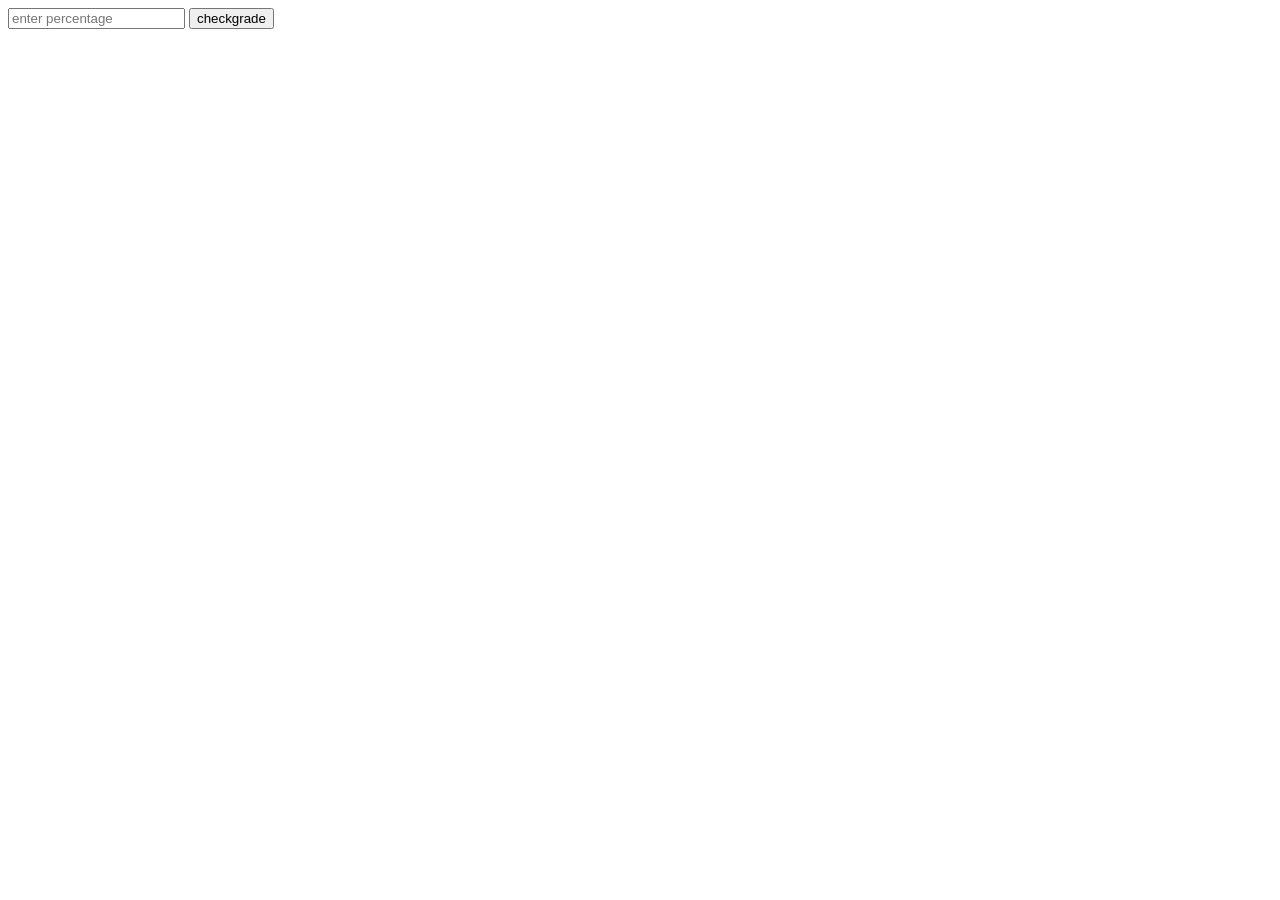
==== index.html @ 4e1fce65 "Add files via upload" ====
<!DOCTYPE html>
<html lang="en">
<head>
    <meta charset="UTF-8">
    <meta name="viewport" content="width=device-width, initial-scale=1.0">
    <title>percentage</title>
    <link rel="stylesheet" href="style.css">
</head>
<body>
    <div class="container">
<input type="number" id="parent" placeholder="enter percentage">
<button onclick="checkgrade()">checkgrade</button>
<h3 id="result"></h3>
    <script src="app.js"></script>  
</div>
</body>
</html>
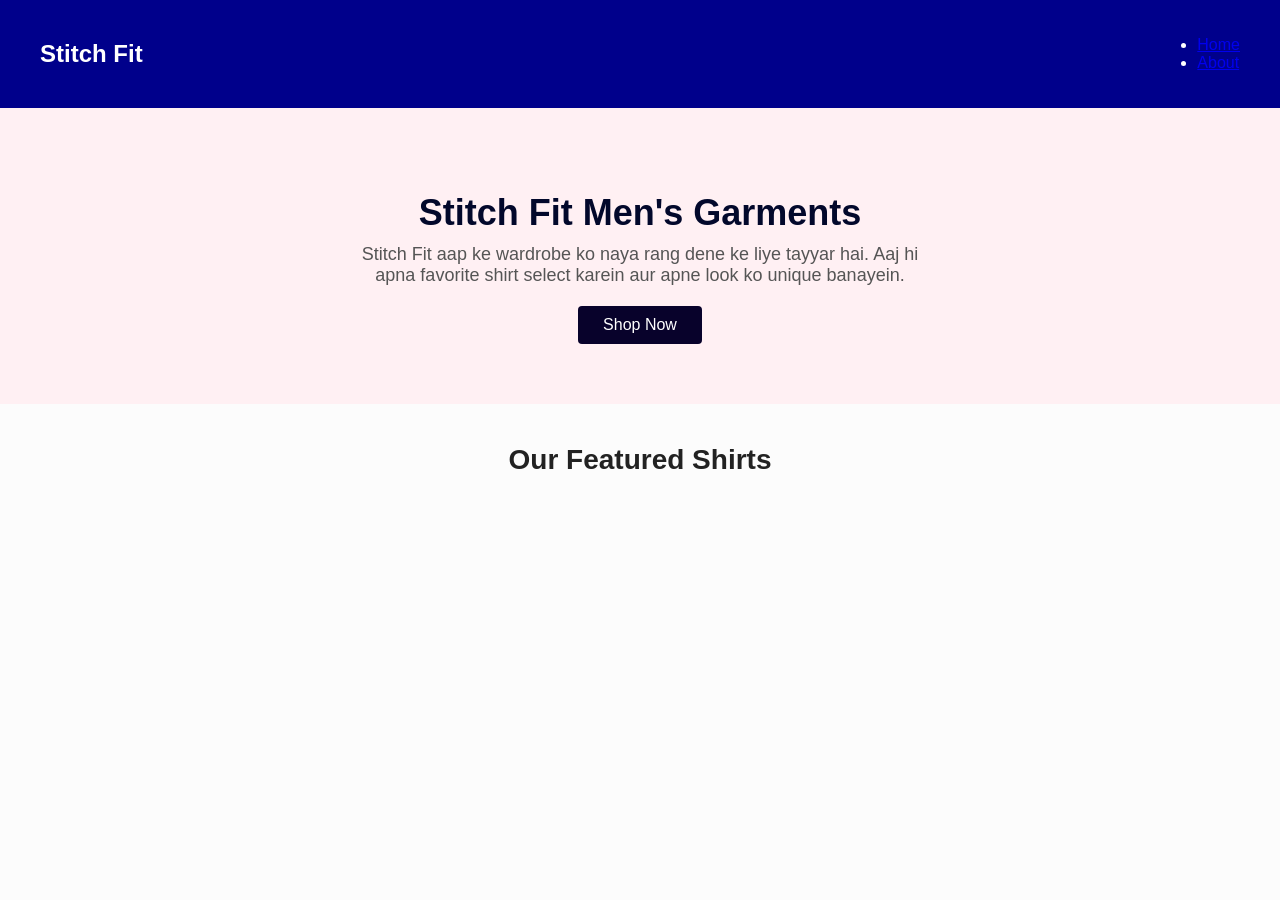
==== commit 6eac47eb: "Add files via upload" ====
--- a/index.html
+++ b/index.html
@@ -1,17 +1,139 @@
+
 <!DOCTYPE html>
 <html lang="en">
 <head>
     <meta charset="UTF-8">
     <meta name="viewport" content="width=device-width, initial-scale=1.0">
-    <title>percentage</title>
-    <link rel="stylesheet" href="style.css">
+    <title>Stitch Fit - Men's Garments</title>
+    <style>
+        body {
+            font-family: Arial, sans-serif;
+            margin: 0;
+            padding: 0;
+            background-color: #fcfcfc;
+            color: #333;
+        }
+        /* Header styling */
+        header {
+            background-color:darkblue;
+            color: white;
+            padding: 20px 40px;
+            display: flex;
+            justify-content: space-between;
+            align-items: center;
+        }
+        header h2 {
+            margin: 0;
+            font-size: 24px;
+        }
+        nav a {
+            color: white;
+            text-decoration: none;
+            margin-left: 20px;
+            font-size: 16px;
+        }
+        /* Hero section */
+        .hero {
+            text-align: center;
+            padding: 60px 20px;
+            background-color: #fff0f3;
+        }
+        .hero h1 {
+            color: #02082b;
+            font-size: 36px;
+            margin-bottom: 10px;
+        }
+        .hero p {
+            font-size: 18px;
+            color: #555;
+            max-width: 600px;
+            margin: 0 auto 20px auto;
+        }
+        .btn {
+            background-color: #08022b;
+            color: white;
+            padding: 10px 25px;
+            border: none;
+            border-radius: 4px;
+            font-size: 16px;
+            cursor: pointer;
+            text-decoration: none;
+        }
+        /* Products section */
+        .container {
+            max-width: 1200px;
+            margin: 40px auto;
+            padding: 0 20px;
+        }
+        .section-title {
+            text-align: center;
+            font-size: 28px;
+            margin-bottom: 30px;
+            color: #222;
+        }
+        .product-grid {
+            display: grid;
+            grid-template-columns: repeat(auto-fit, minmax(280px, 1fr));
+            gap: 20px;
+        }
+        .product-card {
+            background: white;
+            border: 1px solid #eaeaea;
+            border-radius: 8px;
+            padding: 20px;
+            text-align: center;
+            box-shadow: 0 2px 5px rgba(0,0,0,0.05);
+        }
+        .product-card img {
+            max-width: 100%;
+            height: 200px;
+            object-fit: contain;
+            margin-bottom: 15px;
+        }
+        .product-card h3 {
+            font-size: 18px;
+            margin: 10px 0;
+            color: #333;
+        }
+        .product-card p {
+            color: #1b0436;
+            font-weight: bold;
+            font-size: 16px;
+        }
+    </style>
 </head>
 <body>
+
+    <!-- Header -->
+    <header>
+        <h2>Stitch Fit</h2>
+        <ul>
+            <li><a href="index.html">Home</a></li>
+            <li><a href="about.html">About</a></li>
+        </ul>
+
+
+    <script src="products.js"></script>
+    <script src="script.js"></script>
+
+    </header>
+
+    <!-- Hero Section -->
+    <div class="hero">
+        <h1>Stitch Fit Men's Garments</h1>
+        <p>Stitch Fit aap ke wardrobe ko naya rang dene ke liye tayyar hai. Aaj hi apna favorite shirt select karein aur apne look ko unique banayein.</p>
+        <button class="btn">Shop Now</button>
+    </div>
+
+    <!-- Products Section -->
     <div class="container">
-<input type="number" id="parent" placeholder="enter percentage">
-<button onclick="checkgrade()">checkgrade</button>
-<h3 id="result"></h3>
-    <script src="app.js"></script>  
-</div>
+        <h2 class="section-title">Our Featured Shirts</h2>
+        <div class="product-grid" id="product-container">
+            <!-- JavaScript yahan automatically products inject karega -->
+        </div>
+    </div>
+
+    <!-- JavaScript File Link -->
+    <script src="script.js"></script>
 </body>
 </html>
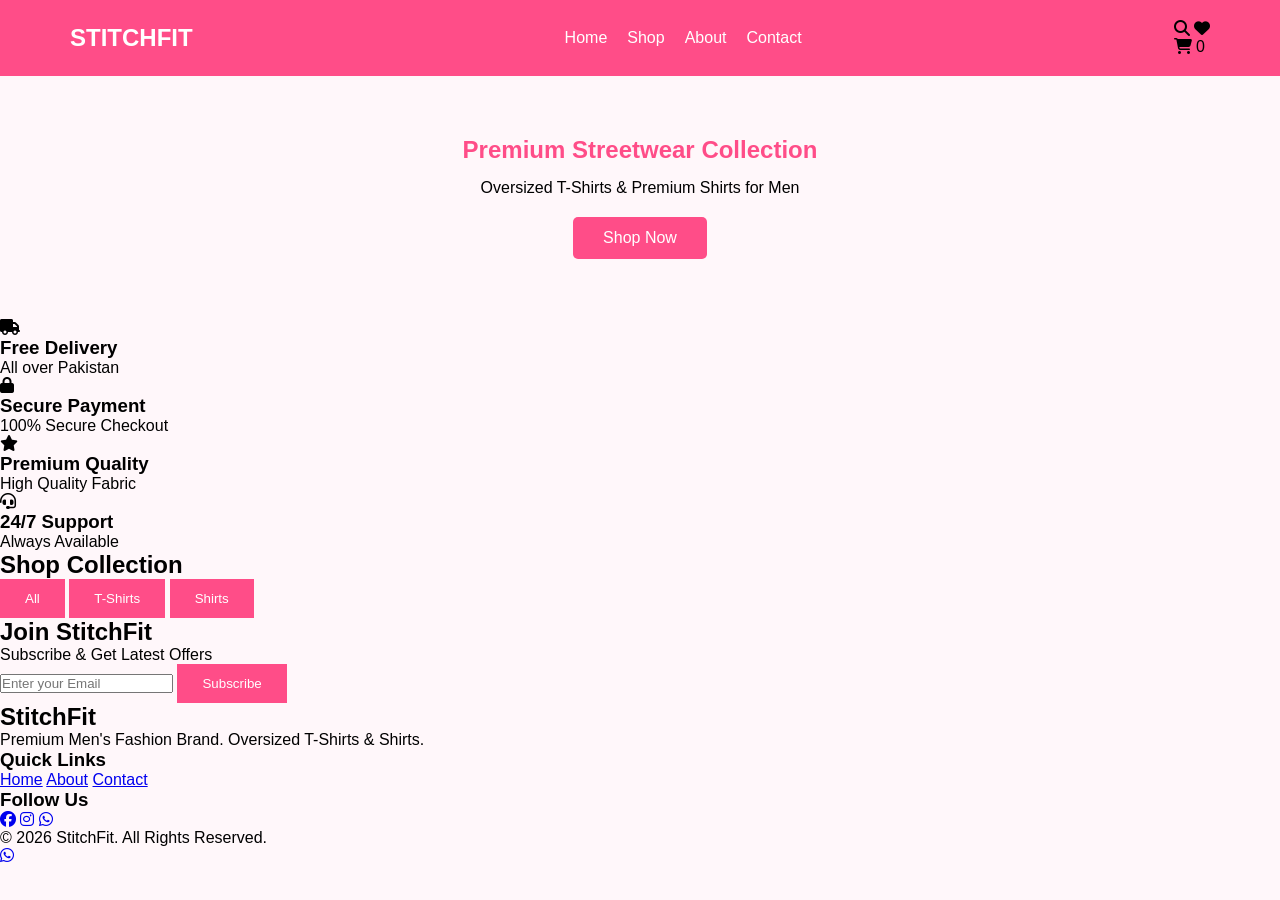
==== commit 4db68a2c: "Add files via upload" ====
--- a/index.html
+++ b/index.html
@@ -1,139 +1,262 @@
+
+
 
 <!DOCTYPE html>
 <html lang="en">
 <head>
-    <meta charset="UTF-8">
-    <meta name="viewport" content="width=device-width, initial-scale=1.0">
-    <title>Stitch Fit - Men's Garments</title>
-    <style>
-        body {
-            font-family: Arial, sans-serif;
-            margin: 0;
-            padding: 0;
-            background-color: #fcfcfc;
-            color: #333;
-        }
-        /* Header styling */
-        header {
-            background-color:darkblue;
-            color: white;
-            padding: 20px 40px;
-            display: flex;
-            justify-content: space-between;
-            align-items: center;
-        }
-        header h2 {
-            margin: 0;
-            font-size: 24px;
-        }
-        nav a {
-            color: white;
-            text-decoration: none;
-            margin-left: 20px;
-            font-size: 16px;
-        }
-        /* Hero section */
-        .hero {
-            text-align: center;
-            padding: 60px 20px;
-            background-color: #fff0f3;
-        }
-        .hero h1 {
-            color: #02082b;
-            font-size: 36px;
-            margin-bottom: 10px;
-        }
-        .hero p {
-            font-size: 18px;
-            color: #555;
-            max-width: 600px;
-            margin: 0 auto 20px auto;
-        }
-        .btn {
-            background-color: #08022b;
-            color: white;
-            padding: 10px 25px;
-            border: none;
-            border-radius: 4px;
-            font-size: 16px;
-            cursor: pointer;
-            text-decoration: none;
-        }
-        /* Products section */
-        .container {
-            max-width: 1200px;
-            margin: 40px auto;
-            padding: 0 20px;
-        }
-        .section-title {
-            text-align: center;
-            font-size: 28px;
-            margin-bottom: 30px;
-            color: #222;
-        }
-        .product-grid {
-            display: grid;
-            grid-template-columns: repeat(auto-fit, minmax(280px, 1fr));
-            gap: 20px;
-        }
-        .product-card {
-            background: white;
-            border: 1px solid #eaeaea;
-            border-radius: 8px;
-            padding: 20px;
-            text-align: center;
-            box-shadow: 0 2px 5px rgba(0,0,0,0.05);
-        }
-        .product-card img {
-            max-width: 100%;
-            height: 200px;
-            object-fit: contain;
-            margin-bottom: 15px;
-        }
-        .product-card h3 {
-            font-size: 18px;
-            margin: 10px 0;
-            color: #333;
-        }
-        .product-card p {
-            color: #1b0436;
-            font-weight: bold;
-            font-size: 16px;
-        }
-    </style>
+<meta charset="UTF-8">
+<meta name="viewport" content="width=device-width, initial-scale=1.0">
+<title>StitchFit | Premium Men's Fashion</title>
+
+<!-- Font Awesome -->
+<link rel="stylesheet"
+href="https://cdnjs.cloudflare.com/ajax/libs/font-awesome/6.5.2/css/all.min.css">
+
+<!-- CSS -->
+<link rel="stylesheet" href="style.css">
 </head>
+
 <body>
 
-    <!-- Header -->
-    <header>
-        <h2>Stitch Fit</h2>
-        <ul>
-            <li><a href="index.html">Home</a></li>
-            <li><a href="about.html">About</a></li>
-        </ul>
-
-
-    <script src="products.js"></script>
-    <script src="script.js"></script>
-
-    </header>
-
-    <!-- Hero Section -->
-    <div class="hero">
-        <h1>Stitch Fit Men's Garments</h1>
-        <p>Stitch Fit aap ke wardrobe ko naya rang dene ke liye tayyar hai. Aaj hi apna favorite shirt select karein aur apne look ko unique banayein.</p>
-        <button class="btn">Shop Now</button>
-    </div>
-
-    <!-- Products Section -->
-    <div class="container">
-        <h2 class="section-title">Our Featured Shirts</h2>
-        <div class="product-grid" id="product-container">
-            <!-- JavaScript yahan automatically products inject karega -->
-        </div>
-    </div>
-
-    <!-- JavaScript File Link -->
-    <script src="script.js"></script>
+<!-- ================= NAVBAR ================= -->
+
+<header>
+
+<nav class="navbar">
+
+<div class="logo">
+<h2>STITCH<span>FIT</span></h2>
+</div>
+
+<ul class="nav-links">
+
+<li><a href="index.html" class="active">Home</a></li>
+
+<li><a href="#products">Shop</a></li>
+
+<li><a href="about.html">About</a></li>
+
+<li><a href="contact.html">Contact</a></li>
+
+</ul>
+
+<div class="icons">
+
+<i class="fas fa-search"></i>
+
+<i class="fas fa-heart"></i>
+
+<div class="cart">
+
+<i class="fas fa-shopping-cart"></i>
+
+<span id="cart-count">0</span>
+
+</div>
+
+</div>
+
+</nav>
+
+</header>
+
+<!-- ================= HERO ================= -->
+
+<section class="hero">
+
+<div class="hero-content">
+
+<h1>Premium Streetwear Collection</h1>
+
+<p>
+Oversized T-Shirts & Premium Shirts for Men
+</p>
+
+<a href="#products" class="btn">Shop Now</a>
+
+</div>
+
+</section>
+
+<!-- ================= FEATURES ================= -->
+
+<section class="features">
+
+<div class="feature">
+
+<i class="fas fa-truck"></i>
+
+<h3>Free Delivery</h3>
+
+<p>All over Pakistan</p>
+
+</div>
+
+<div class="feature">
+
+<i class="fas fa-lock"></i>
+
+<h3>Secure Payment</h3>
+
+<p>100% Secure Checkout</p>
+
+</div>
+
+<div class="feature">
+
+<i class="fas fa-star"></i>
+
+<h3>Premium Quality</h3>
+
+<p>High Quality Fabric</p>
+
+</div>
+
+<div class="feature">
+
+<i class="fas fa-headset"></i>
+
+<h3>24/7 Support</h3>
+
+<p>Always Available</p>
+
+</div>
+
+</section>
+
+<!-- ================= FILTER ================= -->
+
+<section class="filter">
+
+<h2>Shop Collection</h2>
+
+<div class="buttons">
+
+<button class="filter-btn active"
+data-category="all">
+All
+</button>
+
+<button class="filter-btn"
+data-category="T-Shirt">
+T-Shirts
+</button>
+
+<button class="filter-btn"
+data-category="Shirt">
+Shirts
+</button>
+
+</div>
+
+</section>
+
+<!-- ================= PRODUCTS ================= -->
+
+<section id="products">
+
+<div class="products-container" id="products-container">
+
+<!-- JavaScript Products -->
+
+</div>
+
+</section>
+
+<!-- ================= NEWSLETTER ================= -->
+
+<section class="newsletter">
+
+<h2>Join StitchFit</h2>
+
+<p>
+Subscribe & Get Latest Offers
+</p>
+
+<form>
+
+<input
+type="email"
+placeholder="Enter your Email">
+
+<button>
+Subscribe
+</button>
+
+</form>
+
+</section>
+
+<!-- ================= FOOTER ================= -->
+
+<footer>
+
+<div class="footer-container">
+
+<div class="footer-box">
+
+<h2>StitchFit</h2>
+
+<p>
+
+Premium Men's Fashion Brand.
+
+Oversized T-Shirts & Shirts.
+
+</p>
+
+</div>
+
+<div class="footer-box">
+
+<h3>Quick Links</h3>
+
+<a href="index.html">Home</a>
+
+<a href="about.html">About</a>
+
+<a href="contact.html">Contact</a>
+
+</div>
+
+<div class="footer-box">
+
+<h3>Follow Us</h3>
+
+<a href="#"><i class="fab fa-facebook"></i></a>
+
+<a href="#"><i class="fab fa-instagram"></i></a>
+
+<a href="#"><i class="fab fa-whatsapp"></i></a>
+
+</div>
+
+</div>
+
+<p class="copyright">
+
+© 2026 StitchFit. All Rights Reserved.
+
+</p>
+
+</footer>
+
+<!-- WhatsApp Button -->
+
+<a
+href="https://wa.me/923701019080"
+class="whatsapp">
+
+<i class="fab fa-whatsapp"></i>
+
+</a>
+
+<!-- JS -->
+
+<script src="products.js"></script>
+
+<script src="script.js"></script>
+
 </body>
+
 </html>
--- a/style.css
+++ b/style.css
@@ -0,0 +1,148 @@
+*{
+    margin:0;
+    padding:0;
+    box-sizing:border-box;
+    font-family:Arial;
+}
+
+body{
+    background:#fff7fa;
+}
+
+nav{
+    display:flex;
+    justify-content:space-between;
+    align-items:center;
+    padding:20px 70px;
+    background:#ff4d88;
+}
+
+nav h2{
+    color:white;
+}
+
+nav ul{
+    display:flex;
+    list-style:none;
+    gap:20px;
+}
+
+nav a{
+    color:white;
+    text-decoration:none;
+}
+
+.hero{
+    text-align:center;
+    padding:60px;
+}
+
+.hero h1{
+    color:#ff4d88;
+    margin-bottom:15px;
+}
+
+.hero p{
+    margin-bottom:20px;
+}
+
+button{
+    padding:12px 25px;
+    border:none;
+    background:#ff4d88;
+    color:white;
+    cursor:pointer;
+}
+
+.products{
+    padding:40px;
+}
+
+.products h2{
+    text-align:center;
+    margin-bottom:30px;
+}
+
+#product-container{
+    display:grid;
+    grid-template-columns:repeat(auto-fit,minmax(250px,1fr));
+    gap:20px;
+}
+
+.card{
+    background:white;
+    border-radius:10px;
+    padding:15px;
+    text-align:center;
+    box-shadow:0 0 10px rgba(0,0,0,.1);
+}
+
+.card img{
+    width:180px;
+    height:180px;
+    object-fit:cover;
+}
+
+.card h3{
+    margin:10px 0;
+}
+
+.card p{
+    color:#666;
+}
+
+.price{
+    color:#ff4d88;
+    font-size:22px;
+    font-weight:bold;
+    margin:10px 0;
+}
+
+
+
+.about{
+    width:80%;
+    margin:60px auto;
+    text-align:center;
+}
+
+.about h1{
+    color:#ff4d88;
+    font-size:40px;
+    margin-bottom:20px;
+}
+
+.about p{
+    font-size:18px;
+    line-height:30px;
+    margin-bottom:20px;
+    color:#555;
+}
+
+.about h2{
+    margin:30px 0 15px;
+    color:#222;
+}
+
+.about ul{
+    list-style:none;
+    margin-bottom:30px;
+}
+
+.about ul li{
+    padding:10px;
+    font-size:18px;
+}
+
+.btn{
+    display:inline-block;
+    padding:12px 30px;
+    background:#ff4d88;
+    color:white;
+    text-decoration:none;
+    border-radius:5px;
+}
+
+.btn:hover{
+    background:#e6005c;
+}
